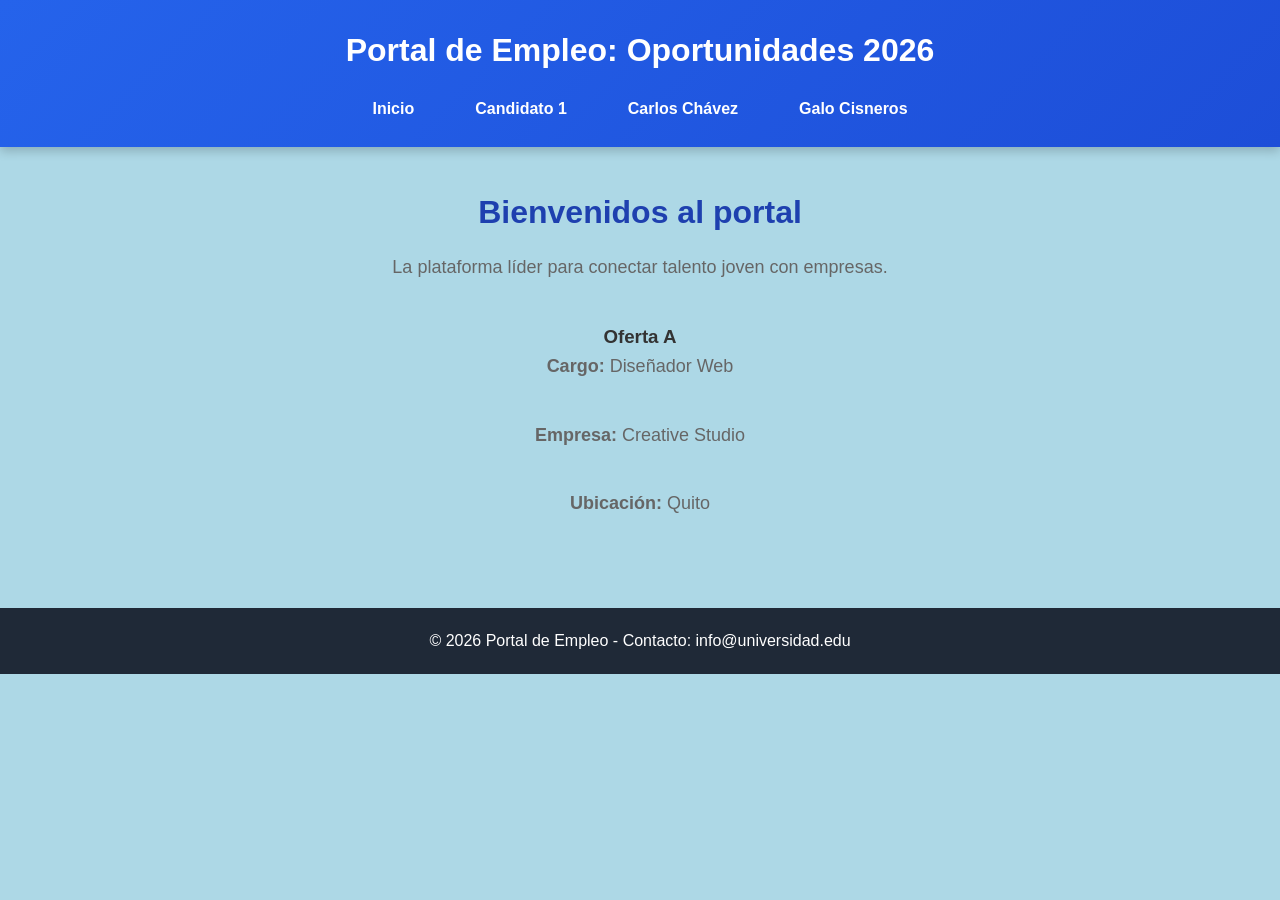
==== index.html @ eb645875 "generando conflicto en css" ====
<!doctype html>
<html lang="es">
  <head>
    <meta charset="UTF-8" />
    <meta name="viewport" content="width=device-width, initial-scale=1.0" />
    <title>Portal de Empleo Universitario</title>
    <link rel="stylesheet" href="css/styles.css" />
  </head>

  <body>
    <header>
      <h1>Portal de Empleo: Oportunidades 2026</h1>
      <nav>
        <ul>
          <li><a href="index.html">Inicio</a></li>
          <li><a href="cv/cv1.html">Candidato 1</a></li>
          <li><a href="cv/cv_cv2.html">Carlos Chávez</a></li>
          <li><a href="cv/cv_cv3.html">Galo Cisneros</a></li>
        </ul>
      </nav>
    </header>

    <main>
      <h2>Bienvenidos al portal</h2>
      <p>La plataforma líder para conectar talento joven con empresas.</p>

      <div id="contenedor-destacados">
        <!-- AQUÍ: Cada estudiante debe insertar su tarjeta de oferta laboral -->
        <div class="oferta">
          <h3>Oferta A</h3>
          <p><strong>Cargo:</strong> Diseñador Web</p>
          <p><strong>Empresa:</strong> Creative Studio</p>
          <p><strong>Ubicación:</strong> Quito</p>
        </div>
      </div>
    </main>

    <footer>
      <p>© 2026 Portal de Empleo - Contacto: info@universidad.edu</p>
    </footer>
  </body>
</html>
---- css/styles.css ----
/* ===========================
   ESTILOS GENERALES
=========================== */

*{
    margin:0;
    padding:0;
    box-sizing:border-box;
}

body{
    font-family:Arial, Helvetica, sans-serif;
    background:#eef2f7;
    color:#333;
    line-height:1.6;
}

/* ===========================
   HEADER
=========================== */

header{
    background:linear-gradient(135deg,#2563eb,#1d4ed8);
    color:white;
    padding:25px 40px;
    box-shadow:0 4px 10px rgba(0,0,0,.2);
}

header h1{
    text-align:center;
    margin-bottom:20px;
    font-size:2rem;
}

/* ===========================
   MENÚ
=========================== */

nav ul{
    list-style:none;
    display:flex;
    justify-content:center;
    gap:25px;
    flex-wrap:wrap;
}

nav a{
    text-decoration:none;
    color:white;
    font-weight:bold;
    padding:10px 18px;
    border-radius:8px;
    transition:.3s;
}

nav a:hover{
    background:white;
    color:#2563eb;
}

/* ===========================
   CONTENIDO
=========================== */

main{
    max-width:1200px;
    margin:40px auto;
    padding:0 20px;
    text-align:center;
}

main h2{
    font-size:2rem;
    color:#1e40af;
    margin-bottom:15px;
}

main p{
    color:#666;
    margin-bottom:40px;
    font-size:18px;
}

/* ===========================
   TARJETAS
=========================== */

#contenedor-destacados{
    display:grid;
    gap:20px;
}

.card{
    background:white;
    border-radius:15px;
    overflow:hidden;
    box-shadow:0 8px 20px rgba(0,0,0,.12);
    transition:.3s;
    text-align:left;
}

.card:hover{
    transform:translateY(-8px);
}

.card img{
    width:100%;
    height:180px;
    object-fit:cover;
}

.card .contenido{
    padding:20px;
}

.card h3{
    color:#1e3a8a;
    margin-bottom:10px;
}

.card p{
    color:#555;
    margin-bottom:20px;
}

.card a{
    display:inline-block;
    text-decoration:none;
    background:#2563eb;
    color:white;
    padding:10px 18px;
    border-radius:8px;
    transition:.3s;
}

.card a:hover{
    background:#1d4ed8;
}

/* ===========================
   FOOTER
=========================== */

footer{
    margin-top:50px;
    background:#1f2937;
    color:white;
    text-align:center;
    padding:20px;
}

/* ===========================
   RESPONSIVE
=========================== */

@media(max-width:768px){

    header{
        padding:20px;
    }

    header h1{
        font-size:1.5rem;
    }

    nav ul{
        flex-direction:column;
        gap:10px;
    }

}
/* Reset */
*{
    margin:0;
    padding:0;
    box-sizing:border-box;
}

body{
    background:lightblue;
}
/* Contenedor principal */

.cv-container{
    max-width:1200px;
    margin:auto;
    display:grid;
    grid-template-columns:320px 1fr;
    background:#fff;
    box-shadow:0 5px 20px rgba(0,0,0,.15);
}

/* Sidebar */

.sidebar{
    background:#1f2937;
    color:#fff;
    padding:30px;
}

.perfil{
    text-align:center;
    margin-bottom:30px;
}

.foto-perfil{
    width:180px;
    height:180px;
    border-radius:50%;
    object-fit:cover;
    border:5px solid white;
    margin-bottom:20px;
}

.perfil h1{
    font-size:28px;
    margin-bottom:10px;
}

.cargo{
    color:#d1d5db;
}

.sidebar h2{
    margin:25px 0 15px;
    border-bottom:2px solid #3b82f6;
    padding-bottom:8px;
}

.sidebar ul{
    list-style:none;
}

.sidebar li{
    margin-bottom:12px;
    font-size:15px;
}

.sidebar i{
    color:#60a5fa;
    margin-right:10px;
}

/* Habilidades */

.skill{
    margin-bottom:18px;
}

.skill span{
    display:block;
    margin-bottom:5px;
}

.barra{
    width:100%;
    height:8px;
    background:#4b5563;
    border-radius:20px;
    overflow:hidden;
}

.nivel{
    height:100%;
    background:#3b82f6;
}

.noventa{
    width:90%;
}

.ochenta{
    width:80%;
}

/* Contenido */

.contenido{
    padding:40px;
}

.contenido section{
    margin-bottom:40px;
}

.contenido h2{
    color:#1e3a8a;
    margin-bottom:18px;
    border-bottom:2px solid #3b82f6;
    padding-bottom:8px;
}

.trabajo{
    margin-bottom:25px;
}

.trabajo h3{
    color:#111827;
    margin-bottom:10px;
}

.trabajo ul{
    margin-left:20px;
}

.trabajo li{
    margin-bottom:8px;
}

.estudio{
    margin-bottom:20px;
}

.estudio h3{
    color:#111827;
}

.estudio p{
    color:#555;
    margin:5px 0;
}

.estudio span{
    color:#777;
}

.lista-herramientas{
    display:flex;
    flex-wrap:wrap;
    gap:10px;
}

.lista-herramientas span{
    background:#2563eb;
    color:#fff;
    padding:8px 15px;
    border-radius:20px;
    font-size:14px;
}

/* Responsive */

@media(max-width:900px){

    .cv-container{
        grid-template-columns:1fr;
    }

    .sidebar{
        text-align:center;
    }

    .contenido{
        padding:25px;
    }

}
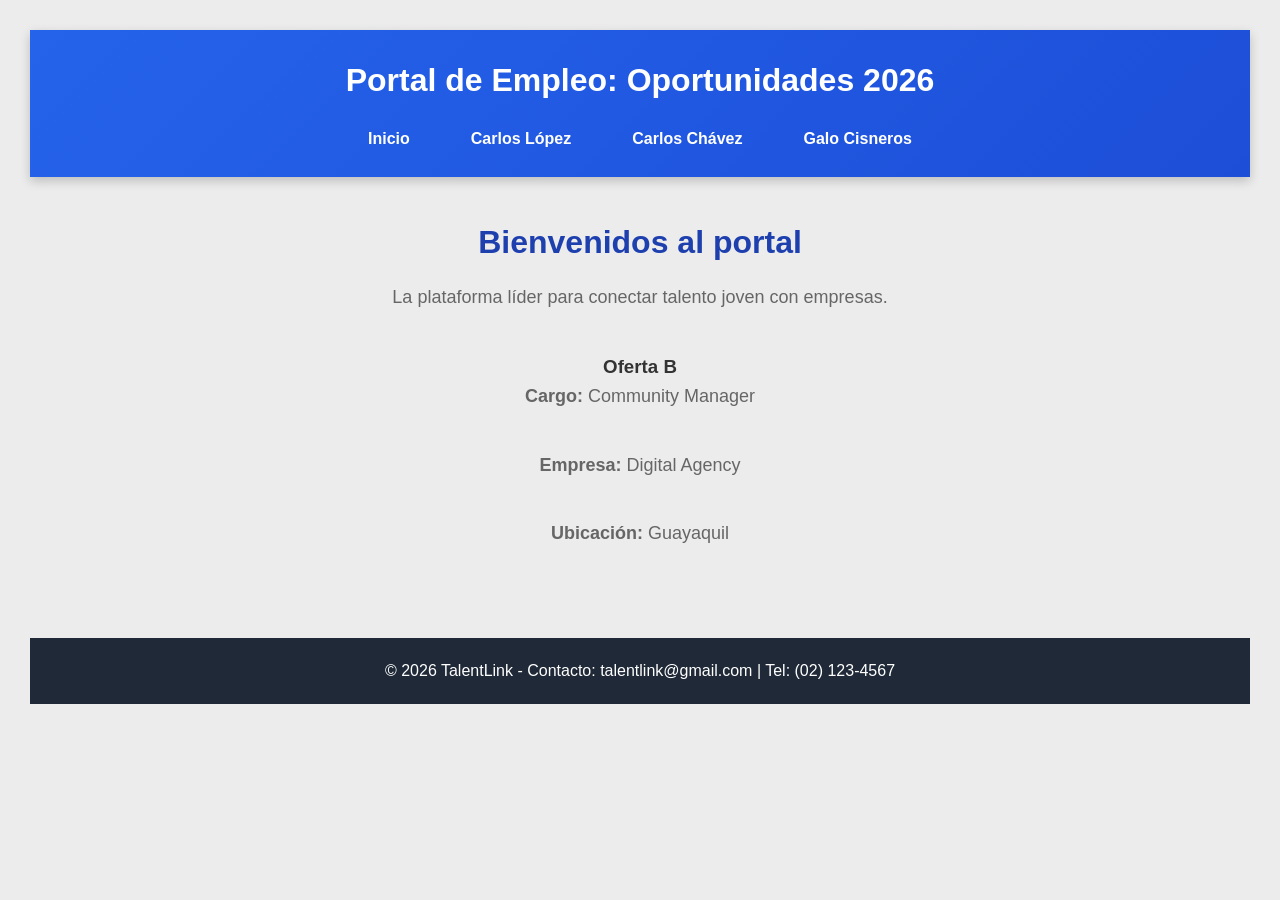
==== commit 0d2fb0b2: "generar conflictos css" ====
--- a/index.html
+++ b/index.html
@@ -1,42 +1,43 @@
-<!doctype html>
+<!DOCTYPE html>
 <html lang="es">
-  <head>
-    <meta charset="UTF-8" />
-    <meta name="viewport" content="width=device-width, initial-scale=1.0" />
+
+<head>
+    <meta charset="UTF-8">
+    <meta name="viewport" content="width=device-width, initial-scale=1.0">
     <title>Portal de Empleo Universitario</title>
-    <link rel="stylesheet" href="css/styles.css" />
-  </head>
+    <link rel="stylesheet" href="css/styles.css">
+</head>
 
-  <body>
+<body>
     <header>
-      <h1>Portal de Empleo: Oportunidades 2026</h1>
-      <nav>
-        <ul>
-          <li><a href="index.html">Inicio</a></li>
-          <li><a href="cv/cv1.html">Candidato 1</a></li>
-          <li><a href="cv/cv_cv2.html">Carlos Chávez</a></li>
-          <li><a href="cv/cv_cv3.html">Galo Cisneros</a></li>
-        </ul>
-      </nav>
+        <h1>Portal de Empleo: Oportunidades 2026</h1>
+        <nav>
+            <ul>
+                <li><a href="index.html">Inicio</a></li>
+                <li><a href="cv/cv_cv1.html">Carlos López</a></li>
+                <li><a href="cv/cv_cv2.html">Carlos Chávez</a></li>
+                <li><a href="cv/cv_cv3.html">Galo Cisneros</a></li>
+            </ul>
+        </nav>
     </header>
 
     <main>
-      <h2>Bienvenidos al portal</h2>
-      <p>La plataforma líder para conectar talento joven con empresas.</p>
+        <h2>Bienvenidos al portal</h2>
+        <p>La plataforma líder para conectar talento joven con empresas.</p>
 
-      <div id="contenedor-destacados">
-        <!-- AQUÍ: Cada estudiante debe insertar su tarjeta de oferta laboral -->
-        <div class="oferta">
-          <h3>Oferta A</h3>
-          <p><strong>Cargo:</strong> Diseñador Web</p>
-          <p><strong>Empresa:</strong> Creative Studio</p>
-          <p><strong>Ubicación:</strong> Quito</p>
+        <div id="contenedor-destacados">
+            <div class="oferta">
+            <h3>Oferta B</h3>
+            <p><strong>Cargo:</strong> Community Manager</p>
+            <p><strong>Empresa:</strong> Digital Agency</p>
+            <p><strong>Ubicación:</strong> Guayaquil</p>
+            </div>
         </div>
-      </div>
     </main>
 
     <footer>
-      <p>© 2026 Portal de Empleo - Contacto: info@universidad.edu</p>
+        <p>© 2026 TalentLink - Contacto: talentlink@gmail.com | Tel: (02) 123-4567</p>
     </footer>
-  </body>
-</html>
+</body>
+
+</html>
--- a/css/styles.css
+++ b/css/styles.css
@@ -10,7 +10,7 @@
 
 body{
     font-family:Arial, Helvetica, sans-serif;
-    background:#eef2f7;
+    background:lightgreen;
     color:#333;
     line-height:1.6;
 }
@@ -86,8 +86,8 @@
 =========================== */
 
 #contenedor-destacados{
-    display:grid;
-    gap:20px;
+    display:flex;
+    flex-direction:column;
 }
 
 .card{
@@ -177,8 +177,12 @@
 }
 
 body{
-    background:lightblue;
-}
+    font-family: Arial, Helvetica, sans-serif;
+    background:#ececec;
+    color:#333;
+    padding:30px;
+}
+
 /* Contenedor principal */
 
 .cv-container{
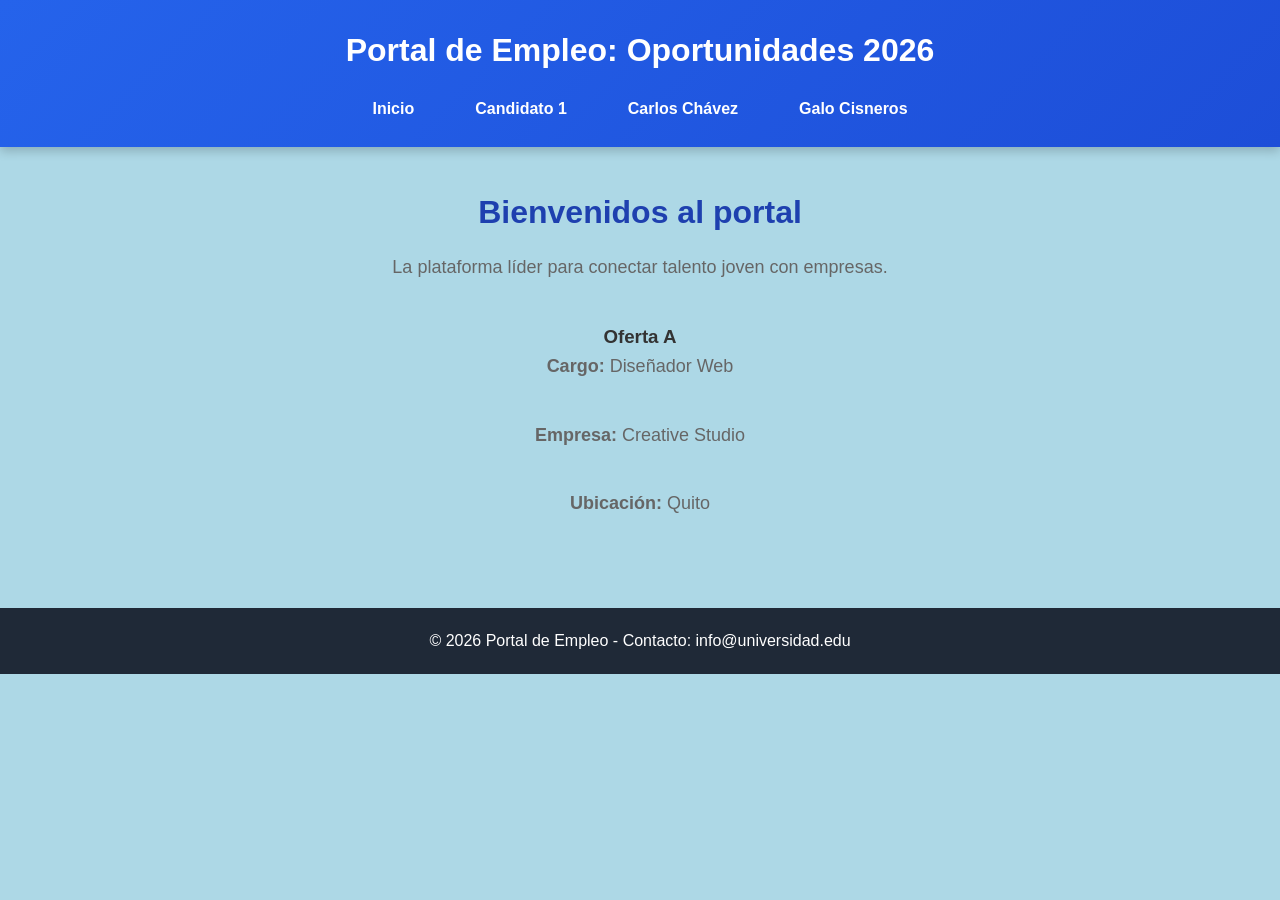
==== commit 27223250: "Merge pull request #6 from carlosao24/feature/cv-galo-cisneros Conflictos CSS y HTML - Galo" ====
--- a/index.html
+++ b/index.html
@@ -1,43 +1,42 @@
-<!DOCTYPE html>
+<!doctype html>
 <html lang="es">
+  <head>
+    <meta charset="UTF-8" />
+    <meta name="viewport" content="width=device-width, initial-scale=1.0" />
+    <title>Portal de Empleo Universitario</title>
+    <link rel="stylesheet" href="css/styles.css" />
+  </head>
 
-<head>
-    <meta charset="UTF-8">
-    <meta name="viewport" content="width=device-width, initial-scale=1.0">
-    <title>Portal de Empleo Universitario</title>
-    <link rel="stylesheet" href="css/styles.css">
-</head>
-
-<body>
+  <body>
     <header>
-        <h1>Portal de Empleo: Oportunidades 2026</h1>
-        <nav>
-            <ul>
-                <li><a href="index.html">Inicio</a></li>
-                <li><a href="cv/cv_cv1.html">Carlos López</a></li>
-                <li><a href="cv/cv_cv2.html">Carlos Chávez</a></li>
-                <li><a href="cv/cv_cv3.html">Galo Cisneros</a></li>
-            </ul>
-        </nav>
+      <h1>Portal de Empleo: Oportunidades 2026</h1>
+      <nav>
+        <ul>
+          <li><a href="index.html">Inicio</a></li>
+          <li><a href="cv/cv1.html">Candidato 1</a></li>
+          <li><a href="cv/cv_cv2.html">Carlos Chávez</a></li>
+          <li><a href="cv/cv_cv3.html">Galo Cisneros</a></li>
+        </ul>
+      </nav>
     </header>
 
     <main>
-        <h2>Bienvenidos al portal</h2>
-        <p>La plataforma líder para conectar talento joven con empresas.</p>
+      <h2>Bienvenidos al portal</h2>
+      <p>La plataforma líder para conectar talento joven con empresas.</p>
 
-        <div id="contenedor-destacados">
-            <div class="oferta">
-            <h3>Oferta B</h3>
-            <p><strong>Cargo:</strong> Community Manager</p>
-            <p><strong>Empresa:</strong> Digital Agency</p>
-            <p><strong>Ubicación:</strong> Guayaquil</p>
-            </div>
+      <div id="contenedor-destacados">
+        <!-- AQUÍ: Cada estudiante debe insertar su tarjeta de oferta laboral -->
+        <div class="oferta">
+          <h3>Oferta A</h3>
+          <p><strong>Cargo:</strong> Diseñador Web</p>
+          <p><strong>Empresa:</strong> Creative Studio</p>
+          <p><strong>Ubicación:</strong> Quito</p>
         </div>
+      </div>
     </main>
 
     <footer>
-        <p>© 2026 TalentLink - Contacto: talentlink@gmail.com | Tel: (02) 123-4567</p>
+      <p>© 2026 Portal de Empleo - Contacto: info@universidad.edu</p>
     </footer>
-</body>
-
-</html>+  </body>
+</html>
--- a/css/styles.css
+++ b/css/styles.css
@@ -10,7 +10,7 @@
 
 body{
     font-family:Arial, Helvetica, sans-serif;
-    background:lightgreen;
+    background:#eef2f7;
     color:#333;
     line-height:1.6;
 }
@@ -86,8 +86,8 @@
 =========================== */
 
 #contenedor-destacados{
-    display:flex;
-    flex-direction:column;
+    display:grid;
+    gap:20px;
 }
 
 .card{
@@ -177,12 +177,8 @@
 }
 
 body{
-    font-family: Arial, Helvetica, sans-serif;
-    background:#ececec;
-    color:#333;
-    padding:30px;
-}
-
+    background:lightblue;
+}
 /* Contenedor principal */
 
 .cv-container{
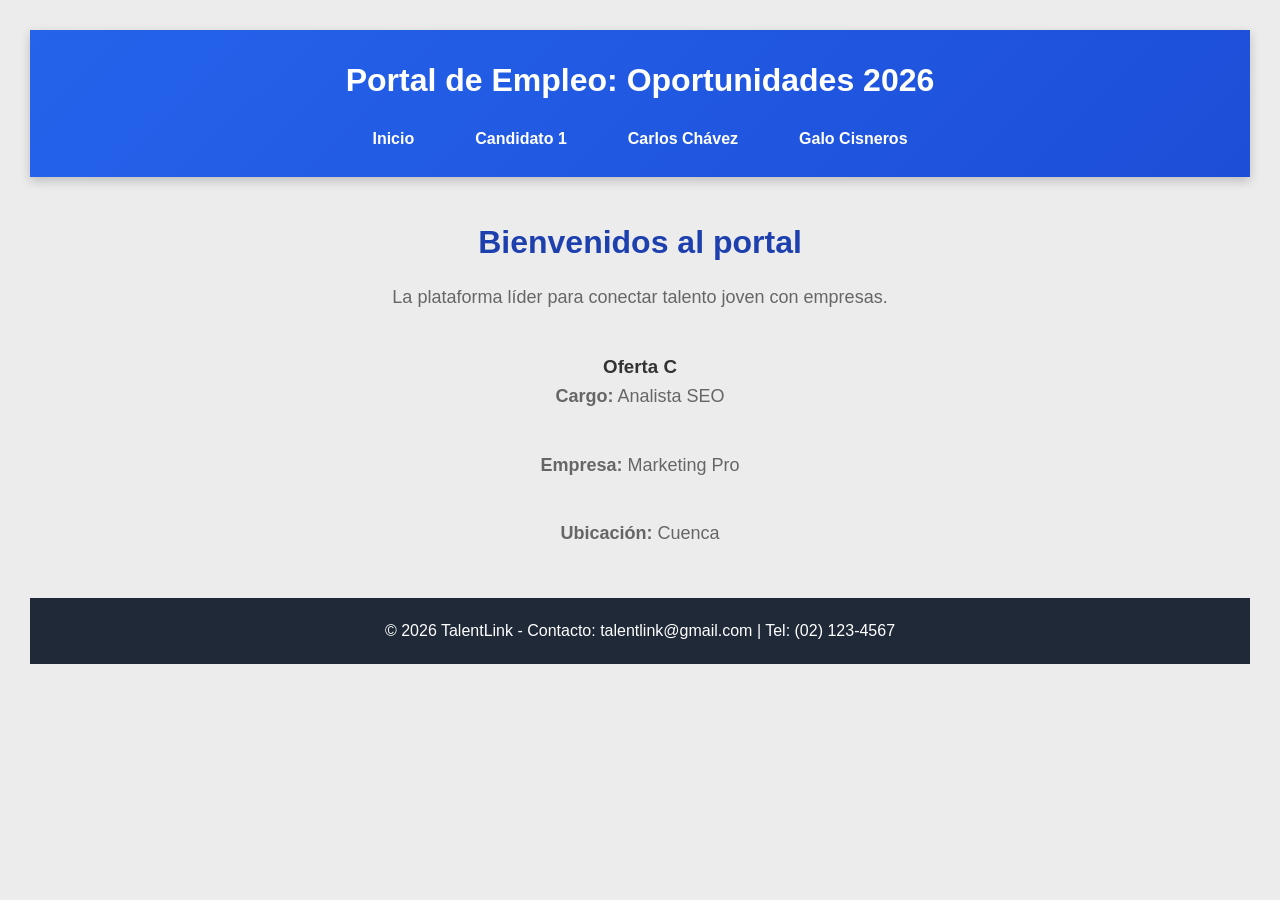
==== commit 4bcc961e: "feat: agregando Oferta C a index.html y renombrando id 'destacadoscontainer'" ====
--- a/index.html
+++ b/index.html
@@ -1,42 +1,44 @@
-<!doctype html>
+<!DOCTYPE html>
 <html lang="es">
-  <head>
-    <meta charset="UTF-8" />
-    <meta name="viewport" content="width=device-width, initial-scale=1.0" />
+
+<head>
+    <meta charset="UTF-8">
+    <meta name="viewport" content="width=device-width, initial-scale=1.0">
     <title>Portal de Empleo Universitario</title>
-    <link rel="stylesheet" href="css/styles.css" />
-  </head>
+    <link rel="stylesheet" href="css/styles.css">
+</head>
 
-  <body>
+<body>
     <header>
-      <h1>Portal de Empleo: Oportunidades 2026</h1>
-      <nav>
-        <ul>
-          <li><a href="index.html">Inicio</a></li>
-          <li><a href="cv/cv1.html">Candidato 1</a></li>
-          <li><a href="cv/cv_cv2.html">Carlos Chávez</a></li>
-          <li><a href="cv/cv_cv3.html">Galo Cisneros</a></li>
-        </ul>
-      </nav>
+        <h1>Portal de Empleo: Oportunidades 2026</h1>
+        <nav>
+            <ul>
+                <li><a href="index.html">Inicio</a></li>
+                <li><a href="cv/cv1.html">Candidato 1</a></li>
+                <li><a href="cv/cv_cv2.html">Carlos Chávez</a></li>
+                <li><a href="cv/cv_cv3.html">Galo Cisneros</a></li>
+            </ul>
+        </nav>
     </header>
 
     <main>
-      <h2>Bienvenidos al portal</h2>
-      <p>La plataforma líder para conectar talento joven con empresas.</p>
+        <h2>Bienvenidos al portal</h2>
+        <p>La plataforma líder para conectar talento joven con empresas.</p>
 
-      <div id="contenedor-destacados">
-        <!-- AQUÍ: Cada estudiante debe insertar su tarjeta de oferta laboral -->
-        <div class="oferta">
-          <h3>Oferta A</h3>
-          <p><strong>Cargo:</strong> Diseñador Web</p>
-          <p><strong>Empresa:</strong> Creative Studio</p>
-          <p><strong>Ubicación:</strong> Quito</p>
+        <div id="destacadoscontainer">
+            <!-- AQUÍ: Cada estudiante debe insertar su tarjeta de oferta laboral -->
+            <div class="oferta">
+                <h3>Oferta C</h3>
+                <p><strong>Cargo:</strong> Analista SEO</p>
+                <p><strong>Empresa:</strong> Marketing Pro</p>
+                <p><strong>Ubicación:</strong> Cuenca</p>
+            </div>
         </div>
-      </div>
     </main>
 
     <footer>
-      <p>© 2026 Portal de Empleo - Contacto: info@universidad.edu</p>
+        <p>© 2026 TalentLink - Contacto: talentlink@gmail.com | Tel: (02) 123-4567</p>
     </footer>
-  </body>
-</html>
+</body>
+
+</html>
--- a/css/styles.css
+++ b/css/styles.css
@@ -2,356 +2,362 @@
    ESTILOS GENERALES
 =========================== */
 
-*{
-    margin:0;
-    padding:0;
-    box-sizing:border-box;
-}
-
-body{
-    font-family:Arial, Helvetica, sans-serif;
-    background:#eef2f7;
-    color:#333;
-    line-height:1.6;
+* {
+    margin: 0;
+    padding: 0;
+    box-sizing: border-box;
+}
+
+body {
+    font-family: Arial, Helvetica, sans-serif;
+    background: #eef2f7;
+    color: #333;
+    line-height: 1.6;
 }
 
 /* ===========================
    HEADER
 =========================== */
 
-header{
-    background:linear-gradient(135deg,#2563eb,#1d4ed8);
-    color:white;
-    padding:25px 40px;
-    box-shadow:0 4px 10px rgba(0,0,0,.2);
-}
-
-header h1{
-    text-align:center;
-    margin-bottom:20px;
-    font-size:2rem;
+header {
+    background: linear-gradient(135deg, #2563eb, #1d4ed8);
+    color: white;
+    padding: 25px 40px;
+    box-shadow: 0 4px 10px rgba(0, 0, 0, .2);
+}
+
+header h1 {
+    text-align: center;
+    margin-bottom: 20px;
+    font-size: 2rem;
 }
 
 /* ===========================
    MENÚ
 =========================== */
 
-nav ul{
-    list-style:none;
-    display:flex;
-    justify-content:center;
-    gap:25px;
-    flex-wrap:wrap;
-}
-
-nav a{
-    text-decoration:none;
-    color:white;
-    font-weight:bold;
-    padding:10px 18px;
-    border-radius:8px;
-    transition:.3s;
-}
-
-nav a:hover{
-    background:white;
-    color:#2563eb;
+nav ul {
+    list-style: none;
+    display: flex;
+    justify-content: center;
+    gap: 25px;
+    flex-wrap: wrap;
+}
+
+nav a {
+    text-decoration: none;
+    color: white;
+    font-weight: bold;
+    padding: 10px 18px;
+    border-radius: 8px;
+    transition: .3s;
+}
+
+nav a:hover {
+    background: white;
+    color: #2563eb;
 }
 
 /* ===========================
    CONTENIDO
 =========================== */
 
-main{
-    max-width:1200px;
-    margin:40px auto;
-    padding:0 20px;
-    text-align:center;
-}
-
-main h2{
-    font-size:2rem;
-    color:#1e40af;
-    margin-bottom:15px;
-}
-
-main p{
-    color:#666;
-    margin-bottom:40px;
-    font-size:18px;
+main {
+    max-width: 1200px;
+    margin: 40px auto;
+    padding: 0 20px;
+    text-align: center;
+}
+
+main h2 {
+    font-size: 2rem;
+    color: #1e40af;
+    margin-bottom: 15px;
+}
+
+main p {
+    color: #666;
+    margin-bottom: 40px;
+    font-size: 18px;
 }
 
 /* ===========================
    TARJETAS
 =========================== */
 
-#contenedor-destacados{
-    display:grid;
-    gap:20px;
-}
-
-.card{
-    background:white;
-    border-radius:15px;
-    overflow:hidden;
-    box-shadow:0 8px 20px rgba(0,0,0,.12);
-    transition:.3s;
-    text-align:left;
-}
-
-.card:hover{
-    transform:translateY(-8px);
-}
-
-.card img{
-    width:100%;
-    height:180px;
-    object-fit:cover;
-}
-
-.card .contenido{
-    padding:20px;
-}
-
-.card h3{
-    color:#1e3a8a;
-    margin-bottom:10px;
-}
-
-.card p{
-    color:#555;
-    margin-bottom:20px;
-}
-
-.card a{
-    display:inline-block;
-    text-decoration:none;
-    background:#2563eb;
-    color:white;
-    padding:10px 18px;
-    border-radius:8px;
-    transition:.3s;
-}
-
-.card a:hover{
-    background:#1d4ed8;
+.destacadoscontainer {
+    display: grid;
+    grid-template-columns: repeat(auto-fit, minmax(280px, 1fr));
+    gap: 25px;
+}
+
+.card {
+    background: white;
+    border-radius: 15px;
+    overflow: hidden;
+    box-shadow: 0 8px 20px rgba(0, 0, 0, .12);
+    transition: .3s;
+    text-align: left;
+}
+
+.card:hover {
+    transform: translateY(-8px);
+}
+
+.card img {
+    width: 100%;
+    height: 180px;
+    object-fit: cover;
+}
+
+.card .contenido {
+    padding: 20px;
+}
+
+.card h3 {
+    color: #1e3a8a;
+    margin-bottom: 10px;
+}
+
+.card p {
+    color: #555;
+    margin-bottom: 20px;
+}
+
+.card a {
+    display: inline-block;
+    text-decoration: none;
+    background: #2563eb;
+    color: white;
+    padding: 10px 18px;
+    border-radius: 8px;
+    transition: .3s;
+}
+
+.card a:hover {
+    background: #1d4ed8;
 }
 
 /* ===========================
    FOOTER
 =========================== */
 
-footer{
-    margin-top:50px;
-    background:#1f2937;
-    color:white;
-    text-align:center;
-    padding:20px;
+footer {
+    margin-top: 50px;
+    background: #1f2937;
+    color: white;
+    text-align: center;
+    padding: 20px;
 }
 
 /* ===========================
    RESPONSIVE
 =========================== */
 
-@media(max-width:768px){
-
-    header{
-        padding:20px;
-    }
-
-    header h1{
-        font-size:1.5rem;
-    }
-
-    nav ul{
-        flex-direction:column;
-        gap:10px;
-    }
-
-}
+@media(max-width:768px) {
+
+    header {
+        padding: 20px;
+    }
+
+    header h1 {
+        font-size: 1.5rem;
+    }
+
+    nav ul {
+        flex-direction: column;
+        gap: 10px;
+    }
+
+}
+
 /* Reset */
-*{
-    margin:0;
-    padding:0;
-    box-sizing:border-box;
-}
-
-body{
-    background:lightblue;
-}
+* {
+    margin: 0;
+    padding: 0;
+    box-sizing: border-box;
+}
+
+body {
+    font-family: Arial, Helvetica, sans-serif;
+    background: #ececec;
+    color: #333;
+    padding: 30px;
+}
+
 /* Contenedor principal */
 
-.cv-container{
-    max-width:1200px;
-    margin:auto;
-    display:grid;
-    grid-template-columns:320px 1fr;
-    background:#fff;
-    box-shadow:0 5px 20px rgba(0,0,0,.15);
+.cv-container {
+    max-width: 1200px;
+    margin: auto;
+    display: grid;
+    grid-template-columns: 320px 1fr;
+    background: #fff;
+    box-shadow: 0 5px 20px rgba(0, 0, 0, .15);
 }
 
 /* Sidebar */
 
-.sidebar{
-    background:#1f2937;
-    color:#fff;
-    padding:30px;
-}
-
-.perfil{
-    text-align:center;
-    margin-bottom:30px;
-}
-
-.foto-perfil{
-    width:180px;
-    height:180px;
-    border-radius:50%;
-    object-fit:cover;
-    border:5px solid white;
-    margin-bottom:20px;
-}
-
-.perfil h1{
-    font-size:28px;
-    margin-bottom:10px;
-}
-
-.cargo{
-    color:#d1d5db;
-}
-
-.sidebar h2{
-    margin:25px 0 15px;
-    border-bottom:2px solid #3b82f6;
-    padding-bottom:8px;
-}
-
-.sidebar ul{
-    list-style:none;
-}
-
-.sidebar li{
-    margin-bottom:12px;
-    font-size:15px;
-}
-
-.sidebar i{
-    color:#60a5fa;
-    margin-right:10px;
+.sidebar {
+    background: #1f2937;
+    color: #fff;
+    padding: 30px;
+}
+
+.perfil {
+    text-align: center;
+    margin-bottom: 30px;
+}
+
+.foto-perfil {
+    width: 180px;
+    height: 180px;
+    border-radius: 50%;
+    object-fit: cover;
+    border: 5px solid white;
+    margin-bottom: 20px;
+}
+
+.perfil h1 {
+    font-size: 28px;
+    margin-bottom: 10px;
+}
+
+.cargo {
+    color: #d1d5db;
+}
+
+.sidebar h2 {
+    margin: 25px 0 15px;
+    border-bottom: 2px solid #3b82f6;
+    padding-bottom: 8px;
+}
+
+.sidebar ul {
+    list-style: none;
+}
+
+.sidebar li {
+    margin-bottom: 12px;
+    font-size: 15px;
+}
+
+.sidebar i {
+    color: #60a5fa;
+    margin-right: 10px;
 }
 
 /* Habilidades */
 
-.skill{
-    margin-bottom:18px;
-}
-
-.skill span{
-    display:block;
-    margin-bottom:5px;
-}
-
-.barra{
-    width:100%;
-    height:8px;
-    background:#4b5563;
-    border-radius:20px;
-    overflow:hidden;
-}
-
-.nivel{
-    height:100%;
-    background:#3b82f6;
-}
-
-.noventa{
-    width:90%;
-}
-
-.ochenta{
-    width:80%;
+.skill {
+    margin-bottom: 18px;
+}
+
+.skill span {
+    display: block;
+    margin-bottom: 5px;
+}
+
+.barra {
+    width: 100%;
+    height: 8px;
+    background: #4b5563;
+    border-radius: 20px;
+    overflow: hidden;
+}
+
+.nivel {
+    height: 100%;
+    background: #3b82f6;
+}
+
+.noventa {
+    width: 90%;
+}
+
+.ochenta {
+    width: 80%;
 }
 
 /* Contenido */
 
-.contenido{
-    padding:40px;
-}
-
-.contenido section{
-    margin-bottom:40px;
-}
-
-.contenido h2{
-    color:#1e3a8a;
-    margin-bottom:18px;
-    border-bottom:2px solid #3b82f6;
-    padding-bottom:8px;
-}
-
-.trabajo{
-    margin-bottom:25px;
-}
-
-.trabajo h3{
-    color:#111827;
-    margin-bottom:10px;
-}
-
-.trabajo ul{
-    margin-left:20px;
-}
-
-.trabajo li{
-    margin-bottom:8px;
-}
-
-.estudio{
-    margin-bottom:20px;
-}
-
-.estudio h3{
-    color:#111827;
-}
-
-.estudio p{
-    color:#555;
-    margin:5px 0;
-}
-
-.estudio span{
-    color:#777;
-}
-
-.lista-herramientas{
-    display:flex;
-    flex-wrap:wrap;
-    gap:10px;
-}
-
-.lista-herramientas span{
-    background:#2563eb;
-    color:#fff;
-    padding:8px 15px;
-    border-radius:20px;
-    font-size:14px;
+.contenido {
+    padding: 40px;
+}
+
+.contenido section {
+    margin-bottom: 40px;
+}
+
+.contenido h2 {
+    color: #1e3a8a;
+    margin-bottom: 18px;
+    border-bottom: 2px solid #3b82f6;
+    padding-bottom: 8px;
+}
+
+.trabajo {
+    margin-bottom: 25px;
+}
+
+.trabajo h3 {
+    color: #111827;
+    margin-bottom: 10px;
+}
+
+.trabajo ul {
+    margin-left: 20px;
+}
+
+.trabajo li {
+    margin-bottom: 8px;
+}
+
+.estudio {
+    margin-bottom: 20px;
+}
+
+.estudio h3 {
+    color: #111827;
+}
+
+.estudio p {
+    color: #555;
+    margin: 5px 0;
+}
+
+.estudio span {
+    color: #777;
+}
+
+.lista-herramientas {
+    display: flex;
+    flex-wrap: wrap;
+    gap: 10px;
+}
+
+.lista-herramientas span {
+    background: #2563eb;
+    color: #fff;
+    padding: 8px 15px;
+    border-radius: 20px;
+    font-size: 14px;
 }
 
 /* Responsive */
 
-@media(max-width:900px){
-
-    .cv-container{
-        grid-template-columns:1fr;
-    }
-
-    .sidebar{
-        text-align:center;
-    }
-
-    .contenido{
-        padding:25px;
+@media(max-width:900px) {
+
+    .cv-container {
+        grid-template-columns: 1fr;
+    }
+
+    .sidebar {
+        text-align: center;
+    }
+
+    .contenido {
+        padding: 25px;
     }
 
 }
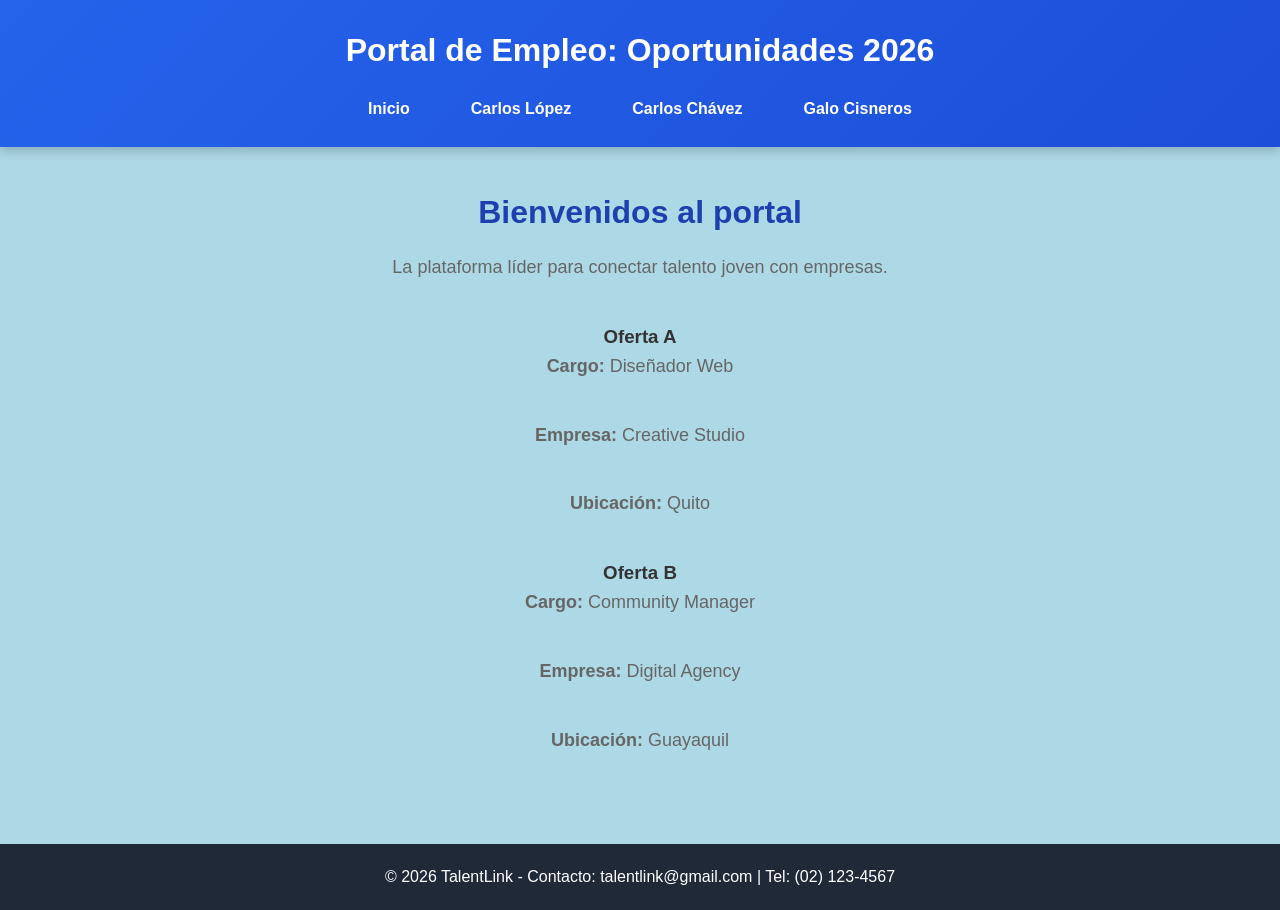
==== commit 2e13ee37: "Merge branch 'dev' into feature/cv-carlos" ====
--- a/index.html
+++ b/index.html
@@ -1,20 +1,19 @@
-<!DOCTYPE html>
+<!doctype html>
 <html lang="es">
+  <head>
+    <meta charset="UTF-8" />
+    <meta name="viewport" content="width=device-width, initial-scale=1.0" />
+    <title>Portal de Empleo Universitario</title>
+    <link rel="stylesheet" href="css/styles.css" />
+  </head>
 
-<head>
-    <meta charset="UTF-8">
-    <meta name="viewport" content="width=device-width, initial-scale=1.0">
-    <title>Portal de Empleo Universitario</title>
-    <link rel="stylesheet" href="css/styles.css">
-</head>
-
-<body>
+  <body>
     <header>
         <h1>Portal de Empleo: Oportunidades 2026</h1>
         <nav>
             <ul>
                 <li><a href="index.html">Inicio</a></li>
-                <li><a href="cv/cv1.html">Candidato 1</a></li>
+                <li><a href="cv/cv_cv1.html">Carlos López</a></li>
                 <li><a href="cv/cv_cv2.html">Carlos Chávez</a></li>
                 <li><a href="cv/cv_cv3.html">Galo Cisneros</a></li>
             </ul>
@@ -22,23 +21,29 @@
     </header>
 
     <main>
-        <h2>Bienvenidos al portal</h2>
-        <p>La plataforma líder para conectar talento joven con empresas.</p>
+      <h2>Bienvenidos al portal</h2>
+      <p>La plataforma líder para conectar talento joven con empresas.</p>
 
-        <div id="destacadoscontainer">
-            <!-- AQUÍ: Cada estudiante debe insertar su tarjeta de oferta laboral -->
-            <div class="oferta">
-                <h3>Oferta C</h3>
-                <p><strong>Cargo:</strong> Analista SEO</p>
-                <p><strong>Empresa:</strong> Marketing Pro</p>
-                <p><strong>Ubicación:</strong> Cuenca</p>
-            </div>
+      <div id="contenedor-destacados">
+        <div class="oferta">
+          <h3>Oferta A</h3>
+          <p><strong>Cargo:</strong> Diseñador Web</p>
+          <p><strong>Empresa:</strong> Creative Studio</p>
+          <p><strong>Ubicación:</strong> Quito</p>
         </div>
+      </div>
+      <div id="contenedor-destacados">
+         <div class="oferta">
+            <h3>Oferta B</h3>
+            <p><strong>Cargo:</strong> Community Manager</p>
+            <p><strong>Empresa:</strong> Digital Agency</p>
+            <p><strong>Ubicación:</strong> Guayaquil</p>
+          </div>
+      </div>
     </main>
 
     <footer>
         <p>© 2026 TalentLink - Contacto: talentlink@gmail.com | Tel: (02) 123-4567</p>
     </footer>
-</body>
-
-</html>+  </body>
+</html>
--- a/css/styles.css
+++ b/css/styles.css
@@ -2,362 +2,356 @@
    ESTILOS GENERALES
 =========================== */
 
-* {
-    margin: 0;
-    padding: 0;
-    box-sizing: border-box;
-}
-
-body {
-    font-family: Arial, Helvetica, sans-serif;
-    background: #eef2f7;
-    color: #333;
-    line-height: 1.6;
+*{
+    margin:0;
+    padding:0;
+    box-sizing:border-box;
+}
+
+body{
+    font-family:Arial, Helvetica, sans-serif;
+    background:lightgreen;
+    color:#333;
+    line-height:1.6;
 }
 
 /* ===========================
    HEADER
 =========================== */
 
-header {
-    background: linear-gradient(135deg, #2563eb, #1d4ed8);
-    color: white;
-    padding: 25px 40px;
-    box-shadow: 0 4px 10px rgba(0, 0, 0, .2);
-}
-
-header h1 {
-    text-align: center;
-    margin-bottom: 20px;
-    font-size: 2rem;
+header{
+    background:linear-gradient(135deg,#2563eb,#1d4ed8);
+    color:white;
+    padding:25px 40px;
+    box-shadow:0 4px 10px rgba(0,0,0,.2);
+}
+
+header h1{
+    text-align:center;
+    margin-bottom:20px;
+    font-size:2rem;
 }
 
 /* ===========================
    MENÚ
 =========================== */
 
-nav ul {
-    list-style: none;
-    display: flex;
-    justify-content: center;
-    gap: 25px;
-    flex-wrap: wrap;
-}
-
-nav a {
-    text-decoration: none;
-    color: white;
-    font-weight: bold;
-    padding: 10px 18px;
-    border-radius: 8px;
-    transition: .3s;
-}
-
-nav a:hover {
-    background: white;
-    color: #2563eb;
+nav ul{
+    list-style:none;
+    display:flex;
+    justify-content:center;
+    gap:25px;
+    flex-wrap:wrap;
+}
+
+nav a{
+    text-decoration:none;
+    color:white;
+    font-weight:bold;
+    padding:10px 18px;
+    border-radius:8px;
+    transition:.3s;
+}
+
+nav a:hover{
+    background:white;
+    color:#2563eb;
 }
 
 /* ===========================
    CONTENIDO
 =========================== */
 
-main {
-    max-width: 1200px;
-    margin: 40px auto;
-    padding: 0 20px;
-    text-align: center;
-}
-
-main h2 {
-    font-size: 2rem;
-    color: #1e40af;
-    margin-bottom: 15px;
-}
-
-main p {
-    color: #666;
-    margin-bottom: 40px;
-    font-size: 18px;
+main{
+    max-width:1200px;
+    margin:40px auto;
+    padding:0 20px;
+    text-align:center;
+}
+
+main h2{
+    font-size:2rem;
+    color:#1e40af;
+    margin-bottom:15px;
+}
+
+main p{
+    color:#666;
+    margin-bottom:40px;
+    font-size:18px;
 }
 
 /* ===========================
    TARJETAS
 =========================== */
 
-.destacadoscontainer {
-    display: grid;
-    grid-template-columns: repeat(auto-fit, minmax(280px, 1fr));
-    gap: 25px;
-}
-
-.card {
-    background: white;
-    border-radius: 15px;
-    overflow: hidden;
-    box-shadow: 0 8px 20px rgba(0, 0, 0, .12);
-    transition: .3s;
-    text-align: left;
-}
-
-.card:hover {
-    transform: translateY(-8px);
-}
-
-.card img {
-    width: 100%;
-    height: 180px;
-    object-fit: cover;
-}
-
-.card .contenido {
-    padding: 20px;
-}
-
-.card h3 {
-    color: #1e3a8a;
-    margin-bottom: 10px;
-}
-
-.card p {
-    color: #555;
-    margin-bottom: 20px;
-}
-
-.card a {
-    display: inline-block;
-    text-decoration: none;
-    background: #2563eb;
-    color: white;
-    padding: 10px 18px;
-    border-radius: 8px;
-    transition: .3s;
-}
-
-.card a:hover {
-    background: #1d4ed8;
+#contenedor-destacados{
+    display:flex;
+    flex-direction:column;
+}
+
+.card{
+    background:white;
+    border-radius:15px;
+    overflow:hidden;
+    box-shadow:0 8px 20px rgba(0,0,0,.12);
+    transition:.3s;
+    text-align:left;
+}
+
+.card:hover{
+    transform:translateY(-8px);
+}
+
+.card img{
+    width:100%;
+    height:180px;
+    object-fit:cover;
+}
+
+.card .contenido{
+    padding:20px;
+}
+
+.card h3{
+    color:#1e3a8a;
+    margin-bottom:10px;
+}
+
+.card p{
+    color:#555;
+    margin-bottom:20px;
+}
+
+.card a{
+    display:inline-block;
+    text-decoration:none;
+    background:#2563eb;
+    color:white;
+    padding:10px 18px;
+    border-radius:8px;
+    transition:.3s;
+}
+
+.card a:hover{
+    background:#1d4ed8;
 }
 
 /* ===========================
    FOOTER
 =========================== */
 
-footer {
-    margin-top: 50px;
-    background: #1f2937;
-    color: white;
-    text-align: center;
-    padding: 20px;
+footer{
+    margin-top:50px;
+    background:#1f2937;
+    color:white;
+    text-align:center;
+    padding:20px;
 }
 
 /* ===========================
    RESPONSIVE
 =========================== */
 
-@media(max-width:768px) {
-
-    header {
-        padding: 20px;
-    }
-
-    header h1 {
-        font-size: 1.5rem;
-    }
-
-    nav ul {
-        flex-direction: column;
-        gap: 10px;
-    }
-
-}
-
+@media(max-width:768px){
+
+    header{
+        padding:20px;
+    }
+
+    header h1{
+        font-size:1.5rem;
+    }
+
+    nav ul{
+        flex-direction:column;
+        gap:10px;
+    }
+
+}
 /* Reset */
-* {
-    margin: 0;
-    padding: 0;
-    box-sizing: border-box;
-}
-
-body {
-    font-family: Arial, Helvetica, sans-serif;
-    background: #ececec;
-    color: #333;
-    padding: 30px;
-}
-
+*{
+    margin:0;
+    padding:0;
+    box-sizing:border-box;
+}
+
+body{
+    background:lightblue;
+}
 /* Contenedor principal */
 
-.cv-container {
-    max-width: 1200px;
-    margin: auto;
-    display: grid;
-    grid-template-columns: 320px 1fr;
-    background: #fff;
-    box-shadow: 0 5px 20px rgba(0, 0, 0, .15);
+.cv-container{
+    max-width:1200px;
+    margin:auto;
+    display:grid;
+    grid-template-columns:320px 1fr;
+    background:#fff;
+    box-shadow:0 5px 20px rgba(0,0,0,.15);
 }
 
 /* Sidebar */
 
-.sidebar {
-    background: #1f2937;
-    color: #fff;
-    padding: 30px;
-}
-
-.perfil {
-    text-align: center;
-    margin-bottom: 30px;
-}
-
-.foto-perfil {
-    width: 180px;
-    height: 180px;
-    border-radius: 50%;
-    object-fit: cover;
-    border: 5px solid white;
-    margin-bottom: 20px;
-}
-
-.perfil h1 {
-    font-size: 28px;
-    margin-bottom: 10px;
-}
-
-.cargo {
-    color: #d1d5db;
-}
-
-.sidebar h2 {
-    margin: 25px 0 15px;
-    border-bottom: 2px solid #3b82f6;
-    padding-bottom: 8px;
-}
-
-.sidebar ul {
-    list-style: none;
-}
-
-.sidebar li {
-    margin-bottom: 12px;
-    font-size: 15px;
-}
-
-.sidebar i {
-    color: #60a5fa;
-    margin-right: 10px;
+.sidebar{
+    background:#1f2937;
+    color:#fff;
+    padding:30px;
+}
+
+.perfil{
+    text-align:center;
+    margin-bottom:30px;
+}
+
+.foto-perfil{
+    width:180px;
+    height:180px;
+    border-radius:50%;
+    object-fit:cover;
+    border:5px solid white;
+    margin-bottom:20px;
+}
+
+.perfil h1{
+    font-size:28px;
+    margin-bottom:10px;
+}
+
+.cargo{
+    color:#d1d5db;
+}
+
+.sidebar h2{
+    margin:25px 0 15px;
+    border-bottom:2px solid #3b82f6;
+    padding-bottom:8px;
+}
+
+.sidebar ul{
+    list-style:none;
+}
+
+.sidebar li{
+    margin-bottom:12px;
+    font-size:15px;
+}
+
+.sidebar i{
+    color:#60a5fa;
+    margin-right:10px;
 }
 
 /* Habilidades */
 
-.skill {
-    margin-bottom: 18px;
-}
-
-.skill span {
-    display: block;
-    margin-bottom: 5px;
-}
-
-.barra {
-    width: 100%;
-    height: 8px;
-    background: #4b5563;
-    border-radius: 20px;
-    overflow: hidden;
-}
-
-.nivel {
-    height: 100%;
-    background: #3b82f6;
-}
-
-.noventa {
-    width: 90%;
-}
-
-.ochenta {
-    width: 80%;
+.skill{
+    margin-bottom:18px;
+}
+
+.skill span{
+    display:block;
+    margin-bottom:5px;
+}
+
+.barra{
+    width:100%;
+    height:8px;
+    background:#4b5563;
+    border-radius:20px;
+    overflow:hidden;
+}
+
+.nivel{
+    height:100%;
+    background:#3b82f6;
+}
+
+.noventa{
+    width:90%;
+}
+
+.ochenta{
+    width:80%;
 }
 
 /* Contenido */
 
-.contenido {
-    padding: 40px;
-}
-
-.contenido section {
-    margin-bottom: 40px;
-}
-
-.contenido h2 {
-    color: #1e3a8a;
-    margin-bottom: 18px;
-    border-bottom: 2px solid #3b82f6;
-    padding-bottom: 8px;
-}
-
-.trabajo {
-    margin-bottom: 25px;
-}
-
-.trabajo h3 {
-    color: #111827;
-    margin-bottom: 10px;
-}
-
-.trabajo ul {
-    margin-left: 20px;
-}
-
-.trabajo li {
-    margin-bottom: 8px;
-}
-
-.estudio {
-    margin-bottom: 20px;
-}
-
-.estudio h3 {
-    color: #111827;
-}
-
-.estudio p {
-    color: #555;
-    margin: 5px 0;
-}
-
-.estudio span {
-    color: #777;
-}
-
-.lista-herramientas {
-    display: flex;
-    flex-wrap: wrap;
-    gap: 10px;
-}
-
-.lista-herramientas span {
-    background: #2563eb;
-    color: #fff;
-    padding: 8px 15px;
-    border-radius: 20px;
-    font-size: 14px;
+.contenido{
+    padding:40px;
+}
+
+.contenido section{
+    margin-bottom:40px;
+}
+
+.contenido h2{
+    color:#1e3a8a;
+    margin-bottom:18px;
+    border-bottom:2px solid #3b82f6;
+    padding-bottom:8px;
+}
+
+.trabajo{
+    margin-bottom:25px;
+}
+
+.trabajo h3{
+    color:#111827;
+    margin-bottom:10px;
+}
+
+.trabajo ul{
+    margin-left:20px;
+}
+
+.trabajo li{
+    margin-bottom:8px;
+}
+
+.estudio{
+    margin-bottom:20px;
+}
+
+.estudio h3{
+    color:#111827;
+}
+
+.estudio p{
+    color:#555;
+    margin:5px 0;
+}
+
+.estudio span{
+    color:#777;
+}
+
+.lista-herramientas{
+    display:flex;
+    flex-wrap:wrap;
+    gap:10px;
+}
+
+.lista-herramientas span{
+    background:#2563eb;
+    color:#fff;
+    padding:8px 15px;
+    border-radius:20px;
+    font-size:14px;
 }
 
 /* Responsive */
 
-@media(max-width:900px) {
-
-    .cv-container {
-        grid-template-columns: 1fr;
-    }
-
-    .sidebar {
-        text-align: center;
-    }
-
-    .contenido {
-        padding: 25px;
+@media(max-width:900px){
+
+    .cv-container{
+        grid-template-columns:1fr;
+    }
+
+    .sidebar{
+        text-align:center;
+    }
+
+    .contenido{
+        padding:25px;
     }
 
 }
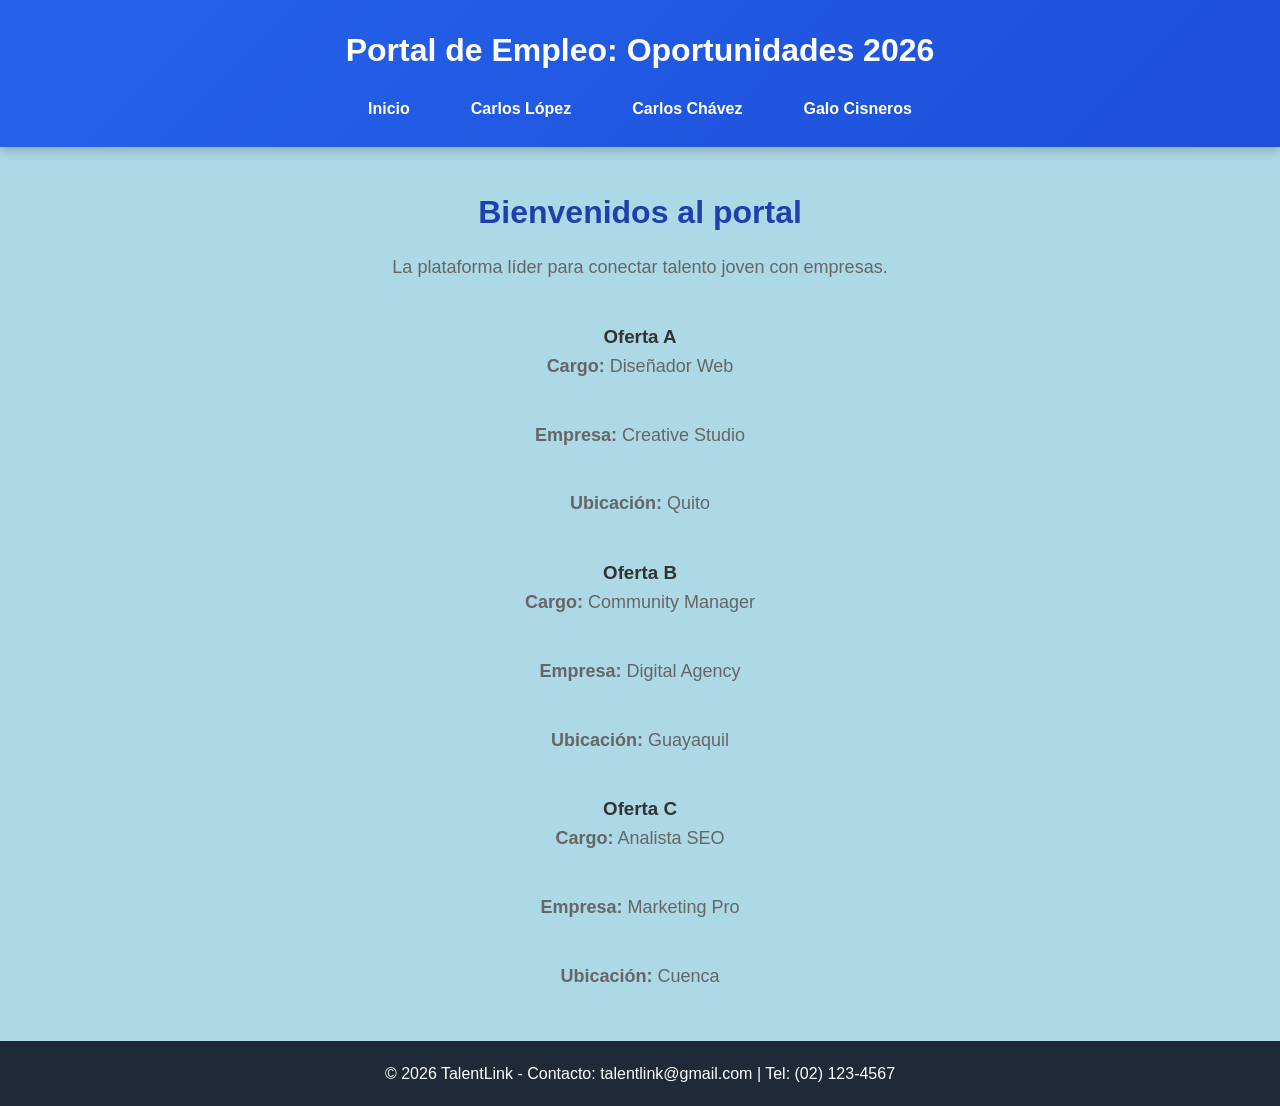
==== commit 270475f2: "Merge branch 'dev' into feature/cvalfredo" ====
--- a/index.html
+++ b/index.html
@@ -23,7 +23,7 @@
     <main>
       <h2>Bienvenidos al portal</h2>
       <p>La plataforma líder para conectar talento joven con empresas.</p>
-
+      
       <div id="contenedor-destacados">
         <div class="oferta">
           <h3>Oferta A</h3>
@@ -38,7 +38,15 @@
             <p><strong>Cargo:</strong> Community Manager</p>
             <p><strong>Empresa:</strong> Digital Agency</p>
             <p><strong>Ubicación:</strong> Guayaquil</p>
-          </div>
+        </div>
+      </div>
+      <div id="destacadoscontainer">
+         <div class="oferta">
+             <h3>Oferta C</h3>
+             <p><strong>Cargo:</strong> Analista SEO</p>
+             <p><strong>Empresa:</strong> Marketing Pro</p>
+             <p><strong>Ubicación:</strong> Cuenca</p>
+         </div>
       </div>
     </main>
 
--- a/css/styles.css
+++ b/css/styles.css
@@ -2,10 +2,10 @@
    ESTILOS GENERALES
 =========================== */
 
-*{
-    margin:0;
-    padding:0;
-    box-sizing:border-box;
+* {
+    margin: 0;
+    padding: 0;
+    box-sizing: border-box;
 }
 
 body{
@@ -19,66 +19,66 @@
    HEADER
 =========================== */
 
-header{
-    background:linear-gradient(135deg,#2563eb,#1d4ed8);
-    color:white;
-    padding:25px 40px;
-    box-shadow:0 4px 10px rgba(0,0,0,.2);
-}
-
-header h1{
-    text-align:center;
-    margin-bottom:20px;
-    font-size:2rem;
+header {
+    background: linear-gradient(135deg, #2563eb, #1d4ed8);
+    color: white;
+    padding: 25px 40px;
+    box-shadow: 0 4px 10px rgba(0, 0, 0, .2);
+}
+
+header h1 {
+    text-align: center;
+    margin-bottom: 20px;
+    font-size: 2rem;
 }
 
 /* ===========================
    MENÚ
 =========================== */
 
-nav ul{
-    list-style:none;
-    display:flex;
-    justify-content:center;
-    gap:25px;
-    flex-wrap:wrap;
-}
-
-nav a{
-    text-decoration:none;
-    color:white;
-    font-weight:bold;
-    padding:10px 18px;
-    border-radius:8px;
-    transition:.3s;
-}
-
-nav a:hover{
-    background:white;
-    color:#2563eb;
+nav ul {
+    list-style: none;
+    display: flex;
+    justify-content: center;
+    gap: 25px;
+    flex-wrap: wrap;
+}
+
+nav a {
+    text-decoration: none;
+    color: white;
+    font-weight: bold;
+    padding: 10px 18px;
+    border-radius: 8px;
+    transition: .3s;
+}
+
+nav a:hover {
+    background: white;
+    color: #2563eb;
 }
 
 /* ===========================
    CONTENIDO
 =========================== */
 
-main{
-    max-width:1200px;
-    margin:40px auto;
-    padding:0 20px;
-    text-align:center;
-}
-
-main h2{
-    font-size:2rem;
-    color:#1e40af;
-    margin-bottom:15px;
-}
-
-main p{
-    color:#666;
-    margin-bottom:40px;
-    font-size:18px;
+main {
+    max-width: 1200px;
+    margin: 40px auto;
+    padding: 0 20px;
+    text-align: center;
+}
+
+main h2 {
+    font-size: 2rem;
+    color: #1e40af;
+    margin-bottom: 15px;
+}
+
+main p {
+    color: #666;
+    margin-bottom: 40px;
+    font-size: 18px;
 }
 
 /* ===========================
@@ -90,90 +90,91 @@
     flex-direction:column;
 }
 
-.card{
-    background:white;
-    border-radius:15px;
-    overflow:hidden;
-    box-shadow:0 8px 20px rgba(0,0,0,.12);
-    transition:.3s;
-    text-align:left;
-}
-
-.card:hover{
-    transform:translateY(-8px);
-}
-
-.card img{
-    width:100%;
-    height:180px;
-    object-fit:cover;
-}
-
-.card .contenido{
-    padding:20px;
-}
-
-.card h3{
-    color:#1e3a8a;
-    margin-bottom:10px;
-}
-
-.card p{
-    color:#555;
-    margin-bottom:20px;
-}
-
-.card a{
-    display:inline-block;
-    text-decoration:none;
-    background:#2563eb;
-    color:white;
-    padding:10px 18px;
-    border-radius:8px;
-    transition:.3s;
-}
-
-.card a:hover{
-    background:#1d4ed8;
+.card {
+    background: white;
+    border-radius: 15px;
+    overflow: hidden;
+    box-shadow: 0 8px 20px rgba(0, 0, 0, .12);
+    transition: .3s;
+    text-align: left;
+}
+
+.card:hover {
+    transform: translateY(-8px);
+}
+
+.card img {
+    width: 100%;
+    height: 180px;
+    object-fit: cover;
+}
+
+.card .contenido {
+    padding: 20px;
+}
+
+.card h3 {
+    color: #1e3a8a;
+    margin-bottom: 10px;
+}
+
+.card p {
+    color: #555;
+    margin-bottom: 20px;
+}
+
+.card a {
+    display: inline-block;
+    text-decoration: none;
+    background: #2563eb;
+    color: white;
+    padding: 10px 18px;
+    border-radius: 8px;
+    transition: .3s;
+}
+
+.card a:hover {
+    background: #1d4ed8;
 }
 
 /* ===========================
    FOOTER
 =========================== */
 
-footer{
-    margin-top:50px;
-    background:#1f2937;
-    color:white;
-    text-align:center;
-    padding:20px;
+footer {
+    margin-top: 50px;
+    background: #1f2937;
+    color: white;
+    text-align: center;
+    padding: 20px;
 }
 
 /* ===========================
    RESPONSIVE
 =========================== */
 
-@media(max-width:768px){
-
-    header{
-        padding:20px;
-    }
-
-    header h1{
-        font-size:1.5rem;
-    }
-
-    nav ul{
-        flex-direction:column;
-        gap:10px;
-    }
-
-}
+@media(max-width:768px) {
+
+    header {
+        padding: 20px;
+    }
+
+    header h1 {
+        font-size: 1.5rem;
+    }
+
+    nav ul {
+        flex-direction: column;
+        gap: 10px;
+    }
+
+}
+
 /* Reset */
-*{
-    margin:0;
-    padding:0;
-    box-sizing:border-box;
+* {
+    margin: 0;
+    padding: 0;
+    box-sizing: border-box;
 }
 
 body{
@@ -181,177 +182,177 @@
 }
 /* Contenedor principal */
 
-.cv-container{
-    max-width:1200px;
-    margin:auto;
-    display:grid;
-    grid-template-columns:320px 1fr;
-    background:#fff;
-    box-shadow:0 5px 20px rgba(0,0,0,.15);
+.cv-container {
+    max-width: 1200px;
+    margin: auto;
+    display: grid;
+    grid-template-columns: 320px 1fr;
+    background: #fff;
+    box-shadow: 0 5px 20px rgba(0, 0, 0, .15);
 }
 
 /* Sidebar */
 
-.sidebar{
-    background:#1f2937;
-    color:#fff;
-    padding:30px;
-}
-
-.perfil{
-    text-align:center;
-    margin-bottom:30px;
-}
-
-.foto-perfil{
-    width:180px;
-    height:180px;
-    border-radius:50%;
-    object-fit:cover;
-    border:5px solid white;
-    margin-bottom:20px;
-}
-
-.perfil h1{
-    font-size:28px;
-    margin-bottom:10px;
-}
-
-.cargo{
-    color:#d1d5db;
-}
-
-.sidebar h2{
-    margin:25px 0 15px;
-    border-bottom:2px solid #3b82f6;
-    padding-bottom:8px;
-}
-
-.sidebar ul{
-    list-style:none;
-}
-
-.sidebar li{
-    margin-bottom:12px;
-    font-size:15px;
-}
-
-.sidebar i{
-    color:#60a5fa;
-    margin-right:10px;
+.sidebar {
+    background: #1f2937;
+    color: #fff;
+    padding: 30px;
+}
+
+.perfil {
+    text-align: center;
+    margin-bottom: 30px;
+}
+
+.foto-perfil {
+    width: 180px;
+    height: 180px;
+    border-radius: 50%;
+    object-fit: cover;
+    border: 5px solid white;
+    margin-bottom: 20px;
+}
+
+.perfil h1 {
+    font-size: 28px;
+    margin-bottom: 10px;
+}
+
+.cargo {
+    color: #d1d5db;
+}
+
+.sidebar h2 {
+    margin: 25px 0 15px;
+    border-bottom: 2px solid #3b82f6;
+    padding-bottom: 8px;
+}
+
+.sidebar ul {
+    list-style: none;
+}
+
+.sidebar li {
+    margin-bottom: 12px;
+    font-size: 15px;
+}
+
+.sidebar i {
+    color: #60a5fa;
+    margin-right: 10px;
 }
 
 /* Habilidades */
 
-.skill{
-    margin-bottom:18px;
-}
-
-.skill span{
-    display:block;
-    margin-bottom:5px;
-}
-
-.barra{
-    width:100%;
-    height:8px;
-    background:#4b5563;
-    border-radius:20px;
-    overflow:hidden;
-}
-
-.nivel{
-    height:100%;
-    background:#3b82f6;
-}
-
-.noventa{
-    width:90%;
-}
-
-.ochenta{
-    width:80%;
+.skill {
+    margin-bottom: 18px;
+}
+
+.skill span {
+    display: block;
+    margin-bottom: 5px;
+}
+
+.barra {
+    width: 100%;
+    height: 8px;
+    background: #4b5563;
+    border-radius: 20px;
+    overflow: hidden;
+}
+
+.nivel {
+    height: 100%;
+    background: #3b82f6;
+}
+
+.noventa {
+    width: 90%;
+}
+
+.ochenta {
+    width: 80%;
 }
 
 /* Contenido */
 
-.contenido{
-    padding:40px;
-}
-
-.contenido section{
-    margin-bottom:40px;
-}
-
-.contenido h2{
-    color:#1e3a8a;
-    margin-bottom:18px;
-    border-bottom:2px solid #3b82f6;
-    padding-bottom:8px;
-}
-
-.trabajo{
-    margin-bottom:25px;
-}
-
-.trabajo h3{
-    color:#111827;
-    margin-bottom:10px;
-}
-
-.trabajo ul{
-    margin-left:20px;
-}
-
-.trabajo li{
-    margin-bottom:8px;
-}
-
-.estudio{
-    margin-bottom:20px;
-}
-
-.estudio h3{
-    color:#111827;
-}
-
-.estudio p{
-    color:#555;
-    margin:5px 0;
-}
-
-.estudio span{
-    color:#777;
-}
-
-.lista-herramientas{
-    display:flex;
-    flex-wrap:wrap;
-    gap:10px;
-}
-
-.lista-herramientas span{
-    background:#2563eb;
-    color:#fff;
-    padding:8px 15px;
-    border-radius:20px;
-    font-size:14px;
+.contenido {
+    padding: 40px;
+}
+
+.contenido section {
+    margin-bottom: 40px;
+}
+
+.contenido h2 {
+    color: #1e3a8a;
+    margin-bottom: 18px;
+    border-bottom: 2px solid #3b82f6;
+    padding-bottom: 8px;
+}
+
+.trabajo {
+    margin-bottom: 25px;
+}
+
+.trabajo h3 {
+    color: #111827;
+    margin-bottom: 10px;
+}
+
+.trabajo ul {
+    margin-left: 20px;
+}
+
+.trabajo li {
+    margin-bottom: 8px;
+}
+
+.estudio {
+    margin-bottom: 20px;
+}
+
+.estudio h3 {
+    color: #111827;
+}
+
+.estudio p {
+    color: #555;
+    margin: 5px 0;
+}
+
+.estudio span {
+    color: #777;
+}
+
+.lista-herramientas {
+    display: flex;
+    flex-wrap: wrap;
+    gap: 10px;
+}
+
+.lista-herramientas span {
+    background: #2563eb;
+    color: #fff;
+    padding: 8px 15px;
+    border-radius: 20px;
+    font-size: 14px;
 }
 
 /* Responsive */
 
-@media(max-width:900px){
-
-    .cv-container{
-        grid-template-columns:1fr;
-    }
-
-    .sidebar{
-        text-align:center;
-    }
-
-    .contenido{
-        padding:25px;
+@media(max-width:900px) {
+
+    .cv-container {
+        grid-template-columns: 1fr;
+    }
+
+    .sidebar {
+        text-align: center;
+    }
+
+    .contenido {
+        padding: 25px;
     }
 
 }
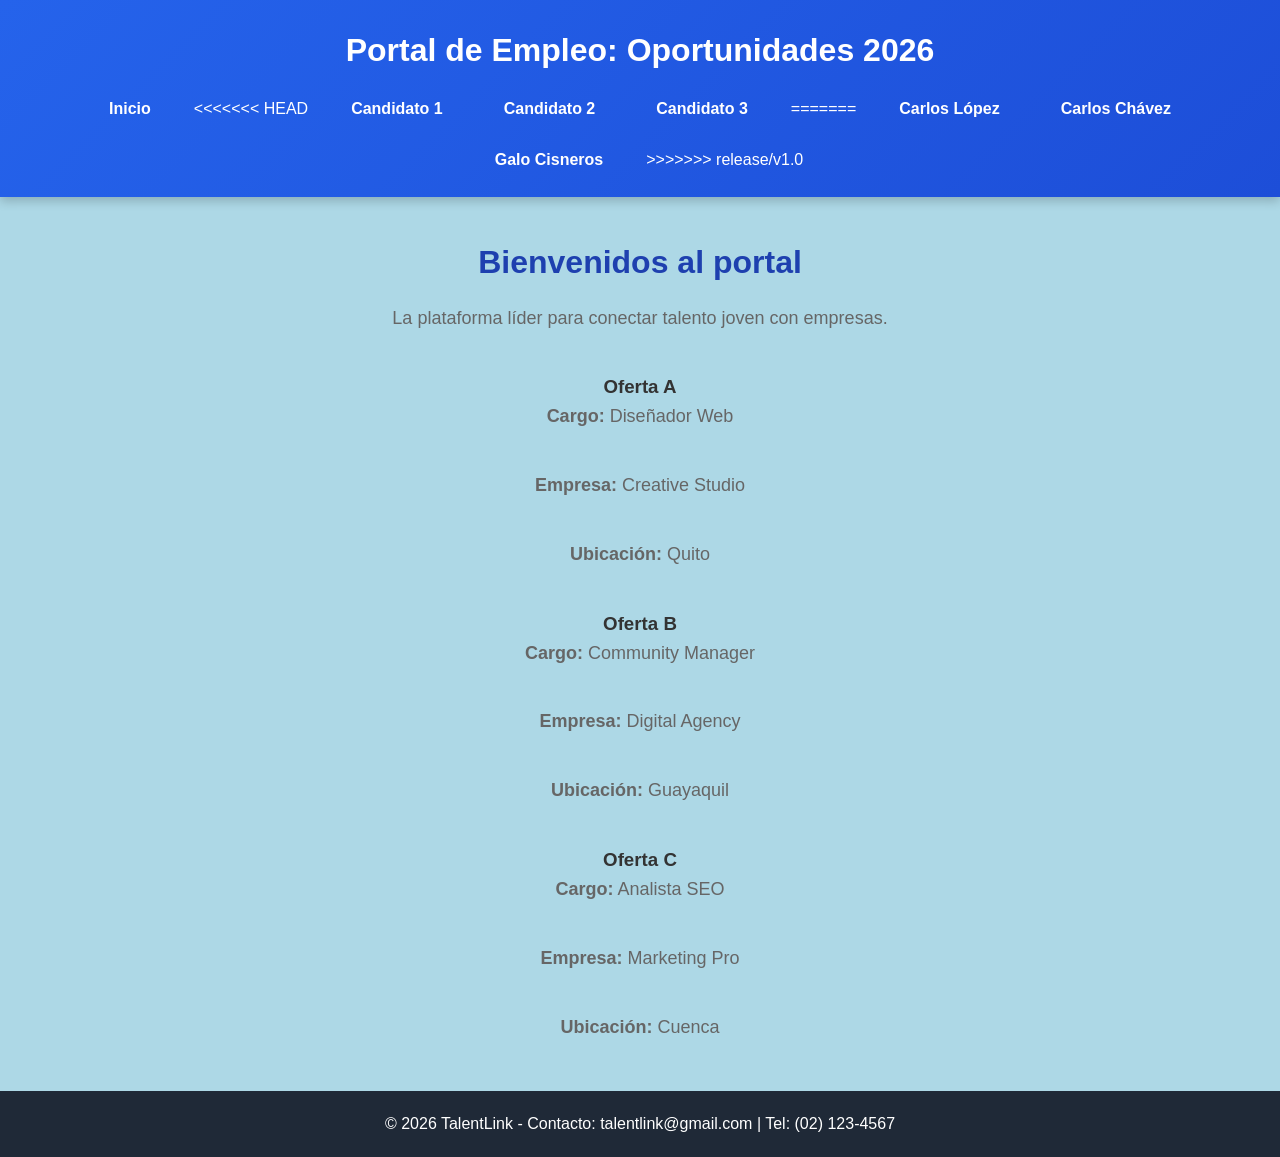
==== commit fea4e5c9: "Merge release/v1.0 into main" ====
--- a/index.html
+++ b/index.html
@@ -13,9 +13,15 @@
         <nav>
             <ul>
                 <li><a href="index.html">Inicio</a></li>
+<<<<<<< HEAD
+                <li><a href="cv/cv1.html">Candidato 1</a></li>
+                <li><a href="cv/cv2.html">Candidato 2</a></li>
+                <li><a href="cv/cv3.html">Candidato 3</a></li>
+=======
                 <li><a href="cv/cv_cv1.html">Carlos López</a></li>
                 <li><a href="cv/cv_cv2.html">Carlos Chávez</a></li>
                 <li><a href="cv/cv_cv3.html">Galo Cisneros</a></li>
+>>>>>>> release/v1.0
             </ul>
         </nav>
     </header>
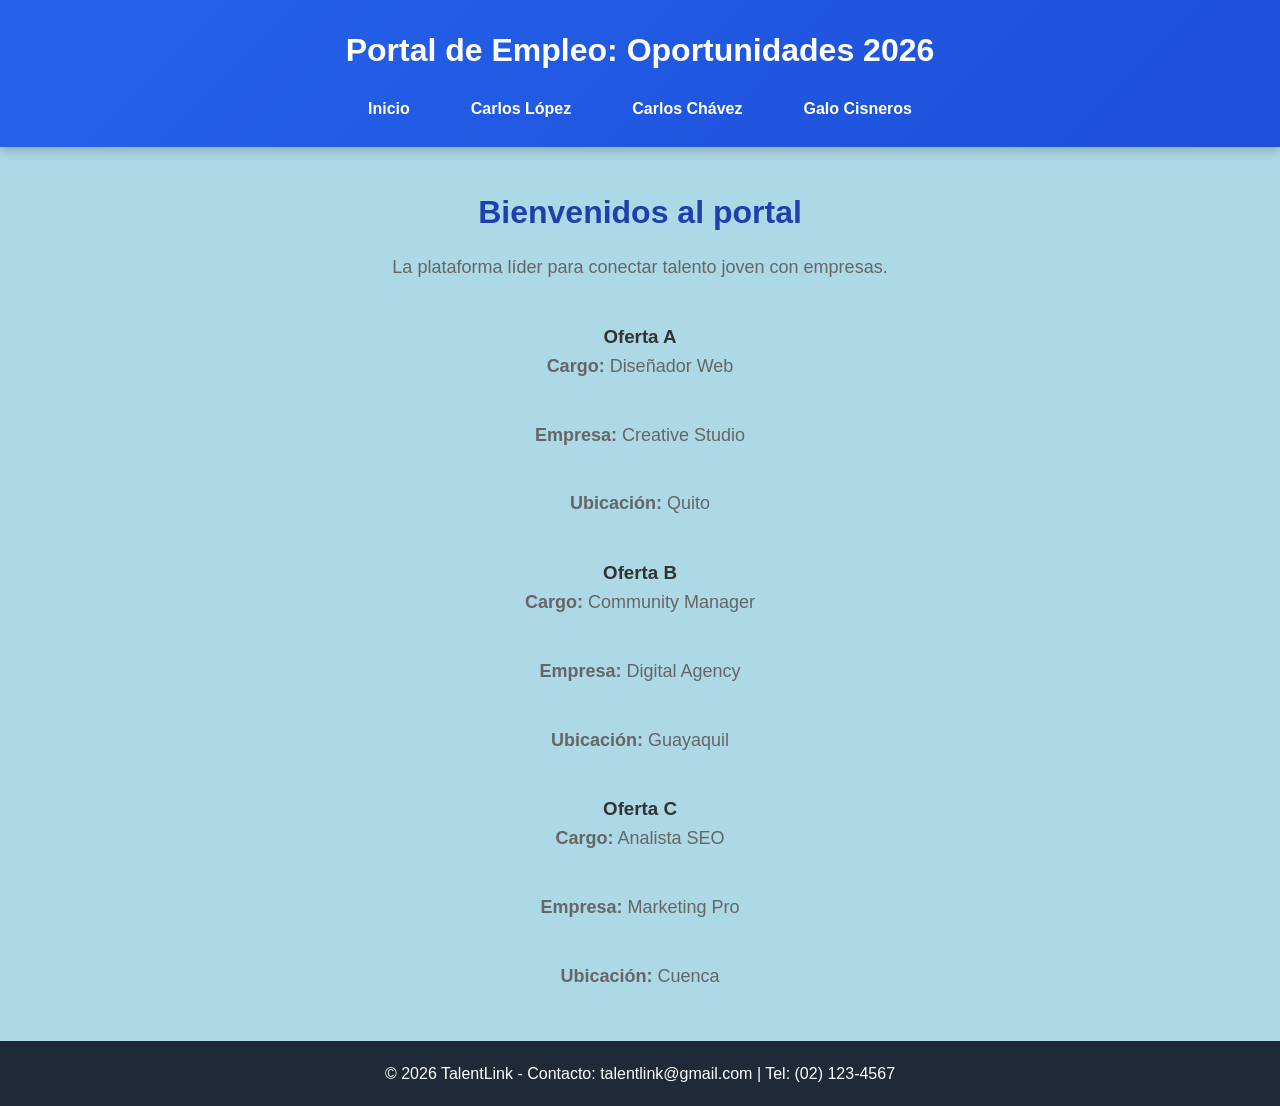
==== commit 4617824d: "fix: corrección estructural de conflictos en index mediante hotfix" ====
--- a/index.html
+++ b/index.html
@@ -13,15 +13,9 @@
         <nav>
             <ul>
                 <li><a href="index.html">Inicio</a></li>
-<<<<<<< HEAD
-                <li><a href="cv/cv1.html">Candidato 1</a></li>
-                <li><a href="cv/cv2.html">Candidato 2</a></li>
-                <li><a href="cv/cv3.html">Candidato 3</a></li>
-=======
                 <li><a href="cv/cv_cv1.html">Carlos López</a></li>
                 <li><a href="cv/cv_cv2.html">Carlos Chávez</a></li>
                 <li><a href="cv/cv_cv3.html">Galo Cisneros</a></li>
->>>>>>> release/v1.0
             </ul>
         </nav>
     </header>
